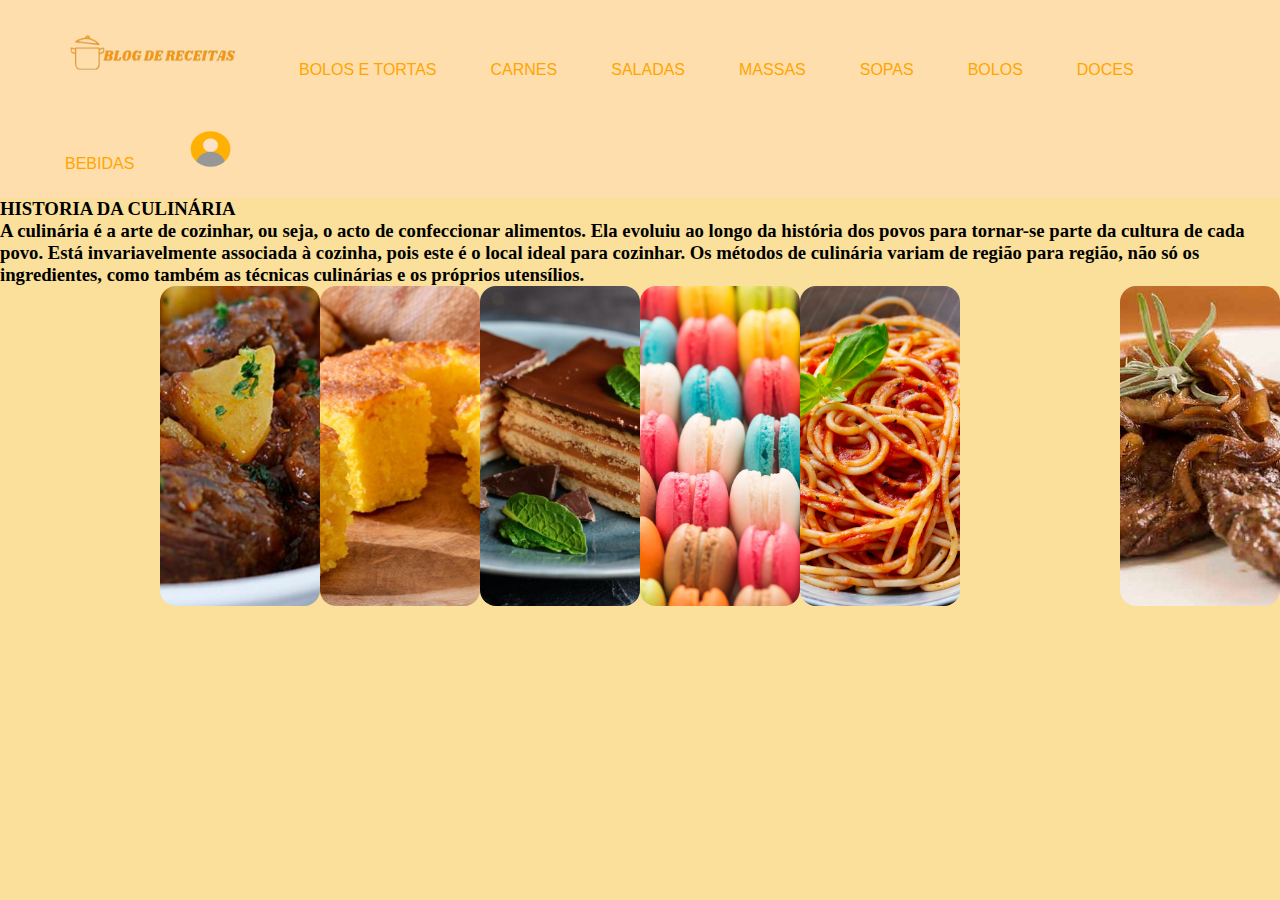
==== index.html @ 3076e8e2 "adicionando projeto" ====
<!DOCTYPE html>
<html lang="pt-br">
<head>
    <title> Blog de receitas </title>
    <link rel="stylesheet" href="style.css">
</head>
<body> 

        <!--MENU-->
    <div class="menu">

        <ul>
            <li><a href="">
                <img class="logo" src="img/logo.png" alt="Blog de receitas"></a>
            </li>
            
            <li><a href=""> BOLOS E TORTAS</a></li>
             <li><a href=""> CARNES</a></li>
             <li><a href=""> SALADAS</a></li>
             <li><a href=""> MASSAS</a></li>
             <li><a href=""> SOPAS</a></li>
             <li><a href=""> BOLOS</a></li>
             <li><a href=""> DOCES</a></li>
             <li><a href=""> BEBIDAS</a></li>
             <li><a href="">
                 <img class="icone" src="img/icone.ico" alt="usuário"></a>
                 </li>
        </ul>
    </div>
    <h3> HISTORIA DA CULINÁRIA
        <p> A culinária é a arte de cozinhar, ou seja, o acto de confeccionar alimentos. Ela evoluiu ao longo da 
            história dos povos para tornar-se parte da cultura de cada povo. Está invariavelmente associada à 
            cozinha, pois este é o local ideal para cozinhar. Os métodos de culinária variam de região para região,
             não só os ingredientes, como também as técnicas culinárias e os próprios utensílios.</p>
    </h3>
    <div class="banner">
        <div style="background-image: url(IMG/TORTA\ DE\ FRANGO.jpg);"></div>
        <div style="background-image: url(img/carne.jpg);"></div>
        <div style="background-image: url(img/bolo\ de\ milho.jpg);"></div>
        <div style="background-image: url(img/torta\ bolacha\ maria.jpg);"></div>
        <div style="background-image: url(img/macarons.jpg);"></div>
        <div style="background-image: url(img/macarrão.png);"></div>
        <div style="background-image: url(img/bolo\ de\ macaxeira.jpeg);"></div>
        <div style="background-image: url(img/bife\ acebolado.jpg);"></div>
    </div>
</p>
</body>
</html>
---- style.css ----
*{
    text-decoration: none;
    padding: 0;
    margin: 0 auto;
    box-sizing: border-box;
}
.menu {
    background-color: navajowhite;
}
.menu ul {
    list-style: none;
    padding: 0;
    background-color: navajowhite;
    justify-content: center;
    max-width: 1200px;
}
.menu li {
    display: inline;
}
.menu li a {
    color: orange;
    font-family: Impact, Haettenschweiler, 'Arial Narrow Bold', sans-serif;
    padding: 25px;
    display: inline-block;
    text-decoration: none;
    transition:1s;
    justify-content: center;
}
.menu li a:hover{
    background-color: crimson;
}

.logo{
    height: 50px;
    width: 180px;

}
.banner{
    display: flex;
    height: 20rem;
    gap: 1ren;
}
.banner > div{
    flex: 1;
    border-radius: 1rem;
    background-position: center;
    background-repeat: no-repeat;
    background-size: auto 100%;
    transition: all .8s cubic-bezier(.25, .4, .45, 1.4);
}
.banner > div:hover {
    flex: 5;
}
body {
    background-color: rgb(250, 224, 154);
}
.icone{
    height: 40px;
    width: 45px;
}
h3{
    justify-self: center;
}
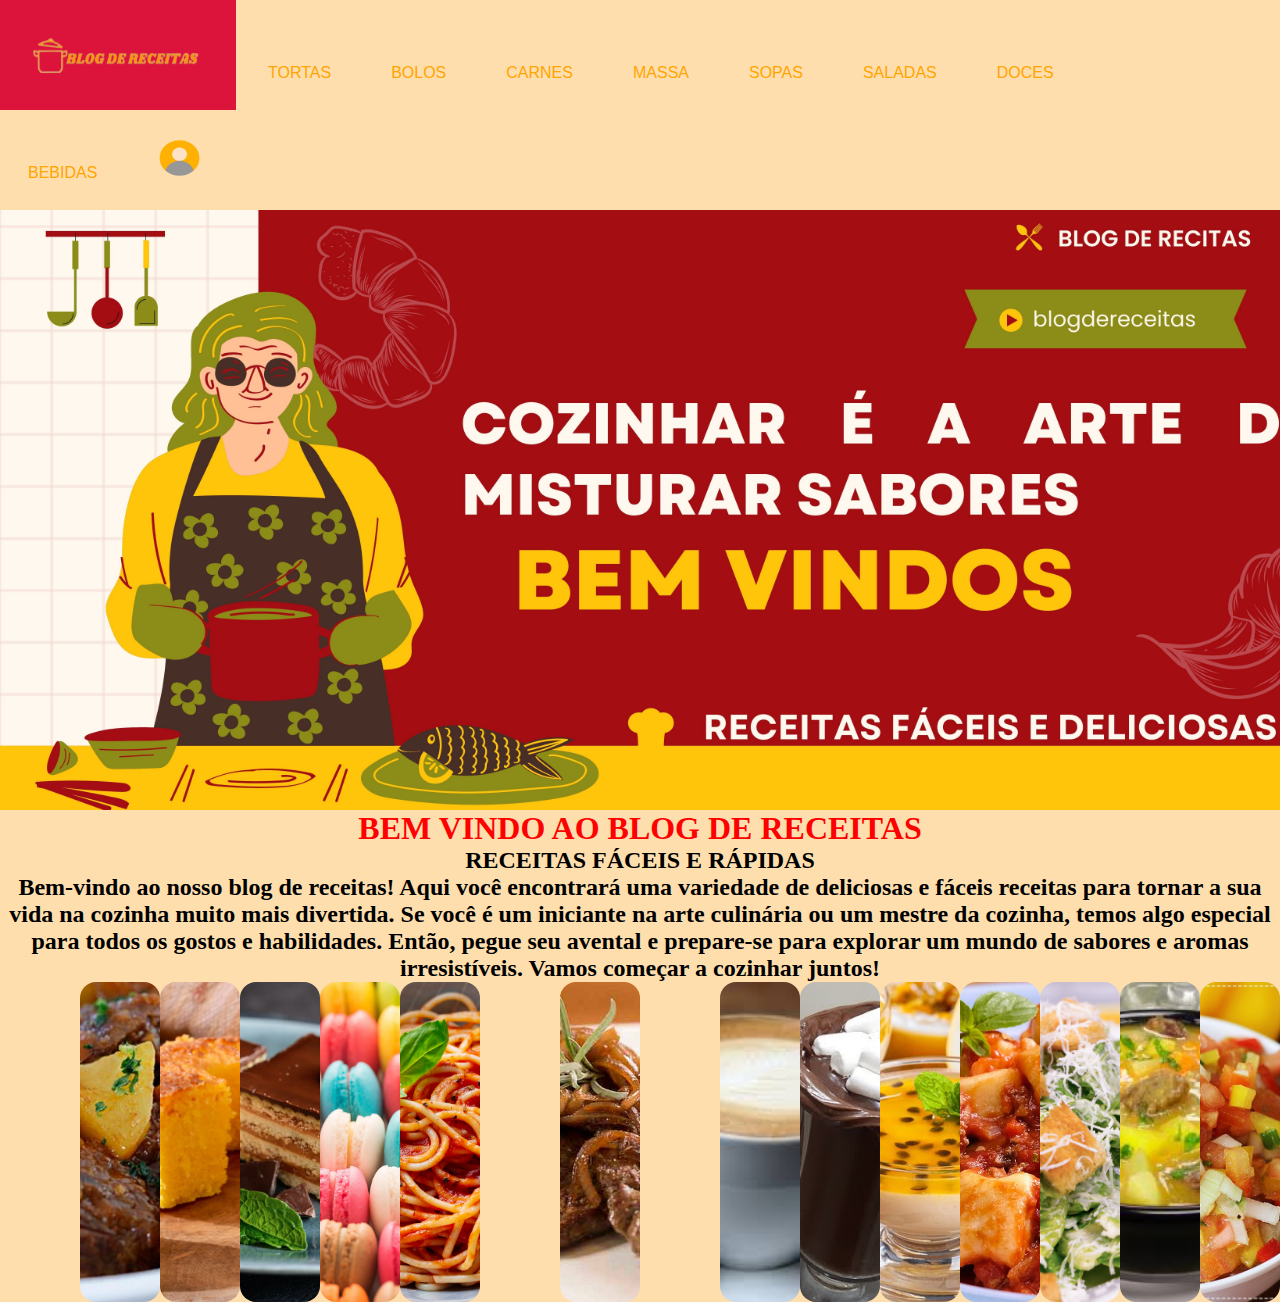
==== commit 4cc0c195: "primeiro commit" ====
--- a/index.html
+++ b/index.html
@@ -3,37 +3,30 @@
 <head>
     <title> Blog de receitas </title>
     <link rel="stylesheet" href="style.css">
+        <!--MENU-->
+        <div class="menu">
+            <ul>
+                <li><a href="http://127.0.0.1:5500/index.html"> <img class="logo" src="img/logo.png" alt="Blog de receitas"></a></li>
+                <li><a href="http://127.0.0.1:5500/tortas.html"> TORTAS</a></li>
+                 <li><a href="http://127.0.0.1:5500/bolos.html"> BOLOS</a></li>
+                 <li><a href="http://127.0.0.1:5500/carnes.html"> CARNES</a></li>
+                 <li><a href="http://127.0.0.1:5500/massas.html"> MASSA</a></li>
+                 <li><a href="http://127.0.0.1:5500/sopas.html"> SOPAS</a></li>
+                 <li><a href="http://127.0.0.1:5500/saladas.html"> SALADAS</a></li>
+                 <li><a href="http://127.0.0.1:5500/doces.html"> DOCES</a></li>
+                 <li><a href="http://127.0.0.1:5500/bebidas.html"> BEBIDAS</a></li>
+                 <li><a href="http://127.0.0.1:5500/login2.html#"><img class="icone" src="img/icone.ico" alt="usuário"></a></li>
+            </ul>
 </head>
 <body> 
-
-        <!--MENU-->
-    <div class="menu">
-
-        <ul>
-            <li><a href="">
-                <img class="logo" src="img/logo.png" alt="Blog de receitas"></a>
-            </li>
-            
-            <li><a href=""> BOLOS E TORTAS</a></li>
-             <li><a href=""> CARNES</a></li>
-             <li><a href=""> SALADAS</a></li>
-             <li><a href=""> MASSAS</a></li>
-             <li><a href=""> SOPAS</a></li>
-             <li><a href=""> BOLOS</a></li>
-             <li><a href=""> DOCES</a></li>
-             <li><a href=""> BEBIDAS</a></li>
-             <li><a href="">
-                 <img class="icone" src="img/icone.ico" alt="usuário"></a>
-                 </li>
-        </ul>
-    </div>
-    <h3> HISTORIA DA CULINÁRIA
-        <p> A culinária é a arte de cozinhar, ou seja, o acto de confeccionar alimentos. Ela evoluiu ao longo da 
-            história dos povos para tornar-se parte da cultura de cada povo. Está invariavelmente associada à 
-            cozinha, pois este é o local ideal para cozinhar. Os métodos de culinária variam de região para região,
-             não só os ingredientes, como também as técnicas culinárias e os próprios utensílios.</p>
-    </h3>
-    <div class="banner">
+     <div class="banner">
+</div>
+    <h1 class="texto"> BEM VINDO AO BLOG DE RECEITAS</h1>
+    <h2> RECEITAS FÁCEIS E RÁPIDAS</h2>
+    <h2>Bem-vindo ao nosso blog de receitas! Aqui você encontrará uma variedade de deliciosas e fáceis receitas para tornar a sua vida na cozinha muito mais divertida. 
+        Se você é um iniciante na arte culinária ou um mestre da cozinha, temos algo especial para todos os gostos e habilidades. Então, pegue seu avental e prepare-se 
+        para explorar um mundo de sabores e aromas irresistíveis. Vamos começar a cozinhar juntos!</h2>
+    <div class="banner2">
         <div style="background-image: url(IMG/TORTA\ DE\ FRANGO.jpg);"></div>
         <div style="background-image: url(img/carne.jpg);"></div>
         <div style="background-image: url(img/bolo\ de\ milho.jpg);"></div>
@@ -42,7 +35,15 @@
         <div style="background-image: url(img/macarrão.png);"></div>
         <div style="background-image: url(img/bolo\ de\ macaxeira.jpeg);"></div>
         <div style="background-image: url(img/bife\ acebolado.jpg);"></div>
+        <div style="background-image: url(img/brigadeiro\ de\ colher.jpeg);"></div>
+        <div style="background-image: url(img/cappucino.jpg);"></div>
+        <div style="background-image: url(img/chocolate\ quente.jpg);"></div>
+        <div style="background-image: url(img/mousse-de-maracuja.jpg);"></div>
+        <div style="background-image: url(img/Nhoque.jpg);"></div>
+        <div style="background-image: url(img/salada\ caesar.jpg);"></div>
+        <div style="background-image: url(img/sopa\ de\ legumes.jpg);"></div>
+        <div style="background-image: url(img/vinagrete.jpg);"></div>
     </div>
-</p>
+</div>
 </body>
 </html>--- a/style.css
+++ b/style.css
@@ -1,7 +1,7 @@
 *{
     text-decoration: none;
-    padding: 0;
-    margin: 0 auto;
+    padding: 0%;
+    margin:0%;
     box-sizing: border-box;
 }
 .menu {
@@ -20,7 +20,7 @@
 .menu li a {
     color: orange;
     font-family: Impact, Haettenschweiler, 'Arial Narrow Bold', sans-serif;
-    padding: 25px;
+    padding: 28px;
     display: inline-block;
     text-decoration: none;
     transition:1s;
@@ -35,12 +35,12 @@
     width: 180px;
 
 }
-.banner{
+.banner2{
     display: flex;
     height: 20rem;
     gap: 1ren;
 }
-.banner > div{
+.banner2 > div{
     flex: 1;
     border-radius: 1rem;
     background-position: center;
@@ -48,16 +48,31 @@
     background-size: auto 100%;
     transition: all .8s cubic-bezier(.25, .4, .45, 1.4);
 }
-.banner > div:hover {
+.banner2 > div:hover {
     flex: 5;
 }
 body {
-    background-color: rgb(250, 224, 154);
+    background-color: rgb(250, 231, 178);
 }
 .icone{
     height: 40px;
     width: 45px;
 }
-h3{
-    justify-self: center;
-}+.banner{
+    background-image: url(img/banner.jpg);
+    background-position: center;
+    background-size: cover;
+    height: 600px;
+    width: 1350px;
+}
+.texto{
+    justify-content: center;
+}
+h1{
+    text-align: center;
+    color: rgb(255, 0, 0);
+}
+h2{
+    text-align: center;
+    
+}
